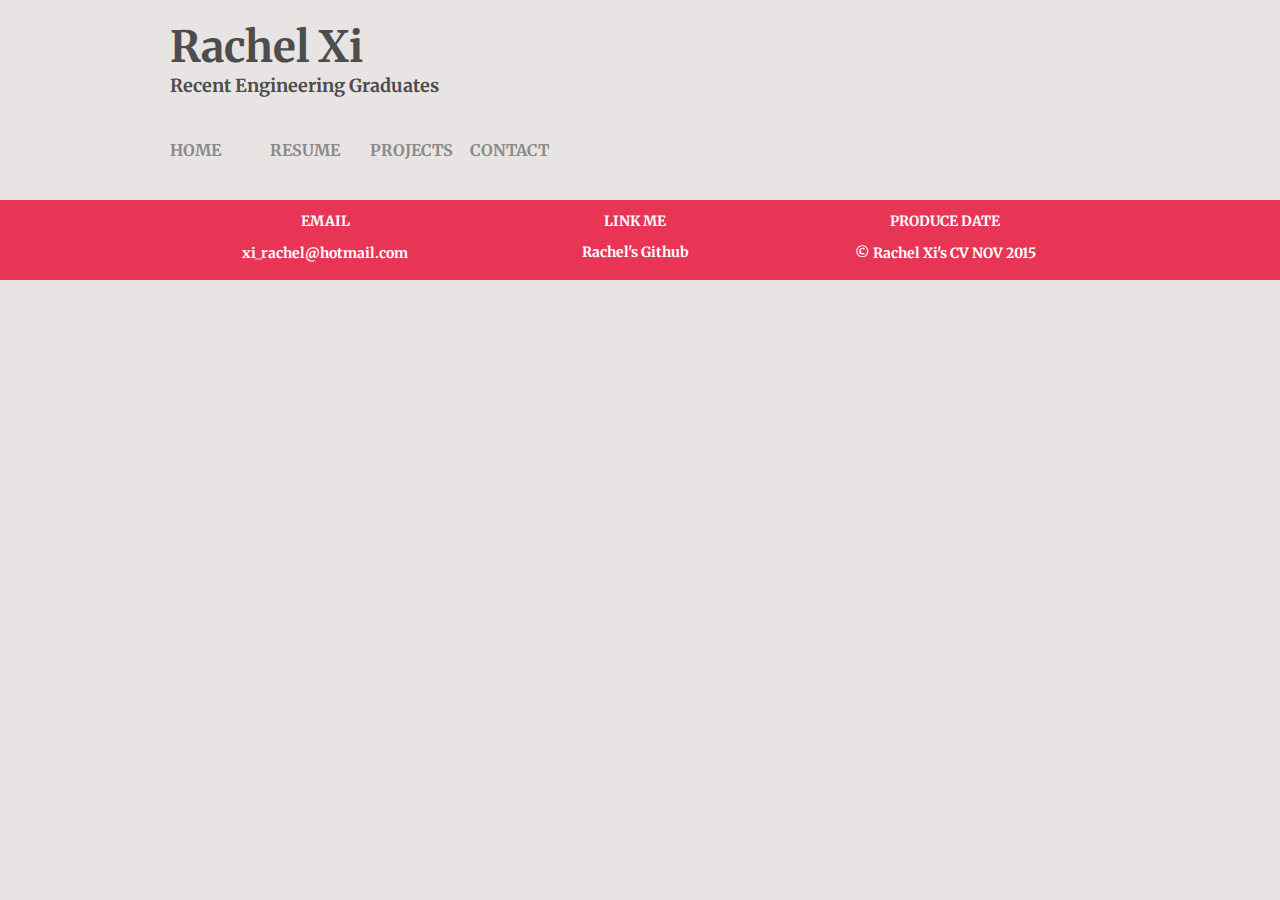
==== Websites/Projects.html @ f09f2d77 "index page completed" ====
<!DOCTYPE html>
<html>
<head>
        <link href='https://fonts.googleapis.com/css?family=Noticia+Text' rel='stylesheet' type='text/css'>
        <link href='https://fonts.googleapis.com/css?family=Merriweather' rel='stylesheet' type='text/css'>
        <link rel='stylesheet' href='Projects.css'/>
    </head>
    <body>
        <div class="jumbotron">
            <div class="container">
                <h1>Rachel Xi</h1>
                <h3>Recent Engineering Graduates</h3>
            </div>
        </div>
        <div class="header">
        <div class="container">
        <div class="nav">
          <a href="file:///Users/rachelxi/Documents/HTML_CSS/MYCV/Index.html">Home</a>
        </div>
        <div class="nav">
          <a href="file:///Users/rachelxi/Documents/HTML_CSS/MYCV/Websites/Resume.html">Resume</a>
        </div>
        <div class="nav">
          <a href="#">Projects</a>
          </div>
        <div class="nav">
          <a href="file:///Users/rachelxi/Documents/HTML_CSS/MYCV/Websites/Contact.html">Contact</a>
        </div>
        </div>
        </div>
        <div class="main">
            <div class="container">
                
            </div>
            <div class="container">
                
                </div>
            </div>
        </div>
        <div class="footer">
            <div class="container">
                <div class="col"> 
                    <h2>Email</h2>
                    <p>xi_rachel@hotmail.com</p>
                </div>
                <div class="col">
                    <h2>Link Me</h2>
                    <a href="https://github.com/rachelxi/"> Rachel's Github</a>
                </div>
                <div class="col"> 
                    <h2>Produce Date</h2>
                    <p>&copy Rachel Xi's CV NOV 2015</p>
                </div>
            </div>
        </div>
    </body>
</html>
---- Websites/Projects.css ----
html, body {
  margin: 0;
  padding: 0;
  font-family: 'Merriweather',serif;
    background: #E8E4E4;
}

.container {
  max-width: 940px;
  margin: 0 auto;
  padding: 0 10px;
}

.jumbotron {
    height: 100px;
    background-size: cover;
}

.header{
	width: 100%;
	height: 60px;
	
}
.header .nav {
    float: left;
    margin-top: 20px;
    margin-bottom: 20px;
    padding: 0 0;
    height: 40px;
    width: 100px;
}

.header .nav a{
  color: #8A8A8A;
  font-weight: 700;
  font-size: 16px;
  display: inline;
  position: center;
  padding: 20px 0;
  text-transform: uppercase;
  transition: color .5s;
  text-decoration: none;
}

.header .nav a:hover{
    color: #89CFD4;
    cursor: pointer;
}

.container h1{
    color: #4D4D4D;
    padding: 0 0;
    margin: 20px 0 0 0;
    text-align: left;
    font-size: 43px;
    font-weight: bold;
}

.container h3{
    color: #4D4D4D;
    padding: 0 0;
    margin:0 auto;
    text-align: left;
    font-size: 18px;
    font-weight: bold;
}
.main{
    clear: both;
}
.main img{
    float: left;
    height: 385px;
    width: 380px;
    margin: 30px 80px 50px 0;
    border-radius: 50%;
}

.main h1{
    font-size: 80px;
    font-weight: bold;
    margin: 0;
    padding: 0;
}

.main h2{
    font-size: 46px;
    font-weight: bold;
    margin: 0;
    padding: 0;
}

.main #button1{
     width:90px;
    height:90px;
    line-height: 90px;
    padding:20px 20px;
    margin: 10px 26px 30px 0;
    border-radius:50%;
    text-align:center;
    background-color:#E83556;
    display: inline-block;
    font-size: 14px;
    color: #FFFFFF;
    float: right;
    text-decoration: none;
    text-transform: uppercase;
    font-weight: bold;
    transition: background-color 0.5s;
}

.main #button1:hover{
    background-color: #862739;
    cursor: pointer;
}
.main #button2{
     width:90px;
    height:90px;
    line-height: 90px;
    padding:20px 20px;
     margin: 10px 26px 30px 0;
    border-radius:50%;
    text-align:center;
    background-color:#89CFD4;
    display: inline-block;
    font-size: 14px;
    color: #FFFFFF;
    float: right;
    text-decoration: none;
    text-transform: uppercase;
    font-weight: bold;
    transition: background-color 0.5s;
}

.main #button2:hover{
    background-color: #5D8A8C;
    cursor: pointer;
}

.main #button3{
    width:90px;
    height:90px;
    line-height: 90px;
    padding:20px 20px;
     margin: 10px 26px 30px 0;
    border-radius:50%;
    text-align:center;
    background-color:#CEC92B;
    display: inline-block;
    font-size: 14px;
    color: #FFFFFF;
    float: right;
    text-decoration: none;
    text-transform: uppercase;
    font-weight: bold;
    transition: background-color 0.5s;
}

.main #button3:hover{
    background-color: #898620;
    cursor: pointer;
}

.main p{
    font-size: 8;
    color: #4E4E4E;
}
.footer{
    background: #E83556;
    clear: both;
    width: 100%
    margin-top: 40px;
    margin-bottom: 40px;
    padding: 0 0;
    height: 80px;
}

.footer .col{
    float: left;
    width: 33%;
    text-align: center;
    display: inline;
}

.footer .col h2{
    color: #FFFFFF;
    font-size: 14px;
    font-weight: bold;
    text-transform: uppercase;
}

.footer .col p{
    color: #FFFFFF;
    font-size: 14px;
    font-weight: bold;
    padding: 0 0px;
    margin-bottom: 40px;
}

.footer .col a{
    color: #FFFFFF;
    font-size: 14px;
    font-weight: bold;
    padding: 0 50px;
    margin-bottom: 40px;
    text-decoration: none;
    transition: color 0.5s;
}

.footer .col a:hover{
    color: #89CFD4;
    cursor: pointer; 
}
@media (max-width: 500px) {
  .main h1 {
    font-size: 80px;
    padding: 0 40px;
  }

  .supporting .col {
    width: 100%;
  }
}
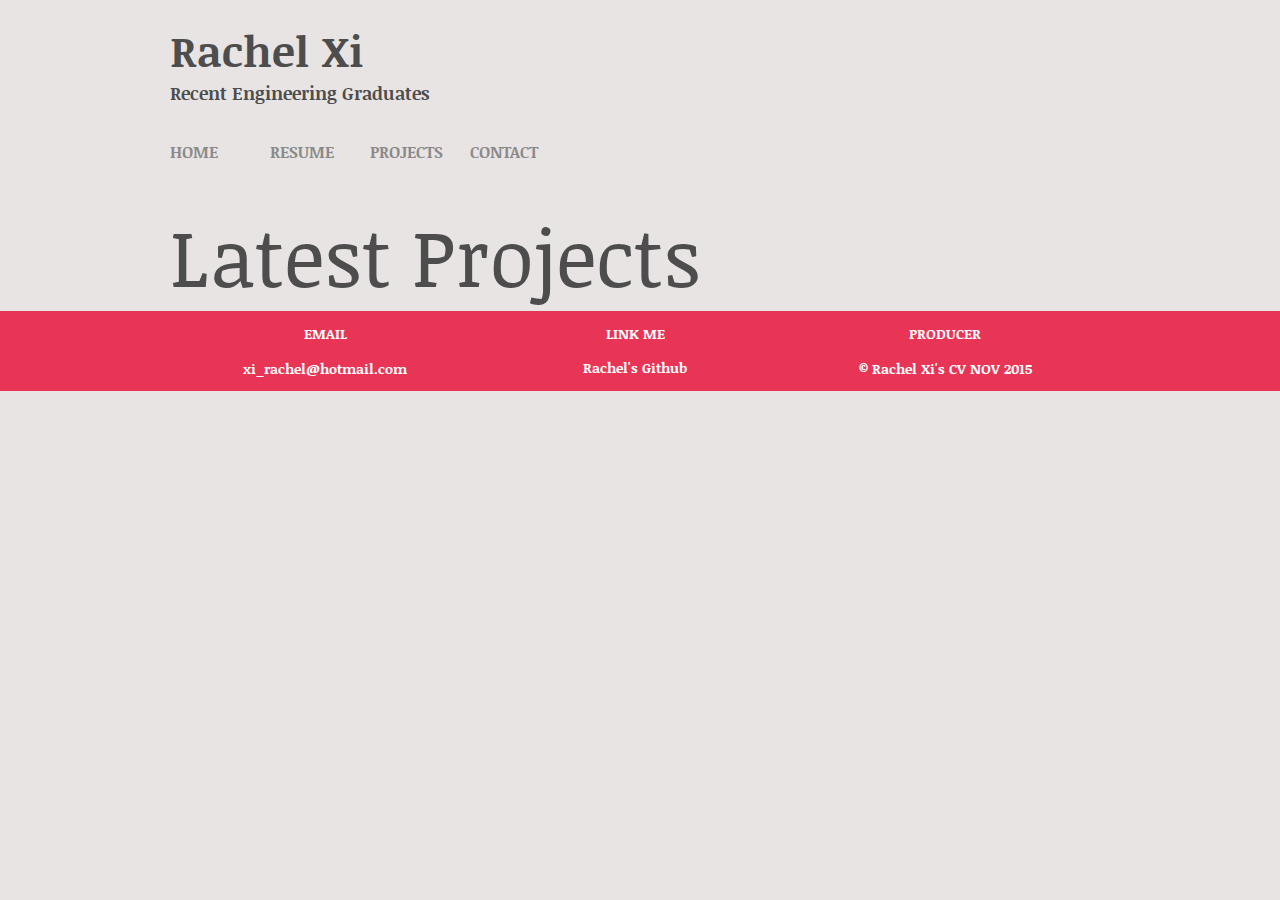
==== commit 3f004db8: "resume part completed" ====
--- a/Websites/Projects.html
+++ b/Websites/Projects.html
@@ -30,7 +30,7 @@
         </div>
         <div class="main">
             <div class="container">
-                
+                <h1>Latest Projects</h1>
             </div>
             <div class="container">
                 
@@ -48,7 +48,7 @@
                     <a href="https://github.com/rachelxi/"> Rachel's Github</a>
                 </div>
                 <div class="col"> 
-                    <h2>Produce Date</h2>
+                    <h2>Producer</h2>
                     <p>&copy Rachel Xi's CV NOV 2015</p>
                 </div>
             </div>
--- a/Websites/Projects.css
+++ b/Websites/Projects.css
@@ -1,7 +1,7 @@
 html, body {
   margin: 0;
   padding: 0;
-  font-family: 'Merriweather',serif;
+  font-family: 'Noticia Text',serif;
     background: #E8E4E4;
 }
 
@@ -11,11 +11,31 @@
   padding: 0 10px;
 }
 
+/* .jumbotron */
 .jumbotron {
     height: 100px;
     background-size: cover;
 }
 
+.jumbotron h1{
+    color: #4D4D4D;
+    padding: 0 0;
+    margin: 20px 0 0 0;
+    text-align: left;
+    font-size: 43px;
+    font-weight: bold;
+}
+
+.jumbotron h3{
+    color: #4D4D4D;
+    padding: 0 0;
+    margin:0 auto;
+    text-align: left;
+    font-size: 18px;
+    font-weight: bold;
+}
+
+/* .header */
 .header{
 	width: 100%;
 	height: 60px;
@@ -47,23 +67,7 @@
     cursor: pointer;
 }
 
-.container h1{
-    color: #4D4D4D;
-    padding: 0 0;
-    margin: 20px 0 0 0;
-    text-align: left;
-    font-size: 43px;
-    font-weight: bold;
-}
-
-.container h3{
-    color: #4D4D4D;
-    padding: 0 0;
-    margin:0 auto;
-    text-align: left;
-    font-size: 18px;
-    font-weight: bold;
-}
+/* .main */
 .main{
     clear: both;
 }
@@ -77,9 +81,11 @@
 
 .main h1{
     font-size: 80px;
-    font-weight: bold;
+    font-weight: 400;
     margin: 0;
     padding: 0;
+    font-family: 'Noticia Text',sans-serif;
+    color: #4D4D4D;
 }
 
 .main h2{
@@ -164,6 +170,8 @@
     font-size: 8;
     color: #4E4E4E;
 }
+
+/* .footer */
 .footer{
     background: #E83556;
     clear: both;
